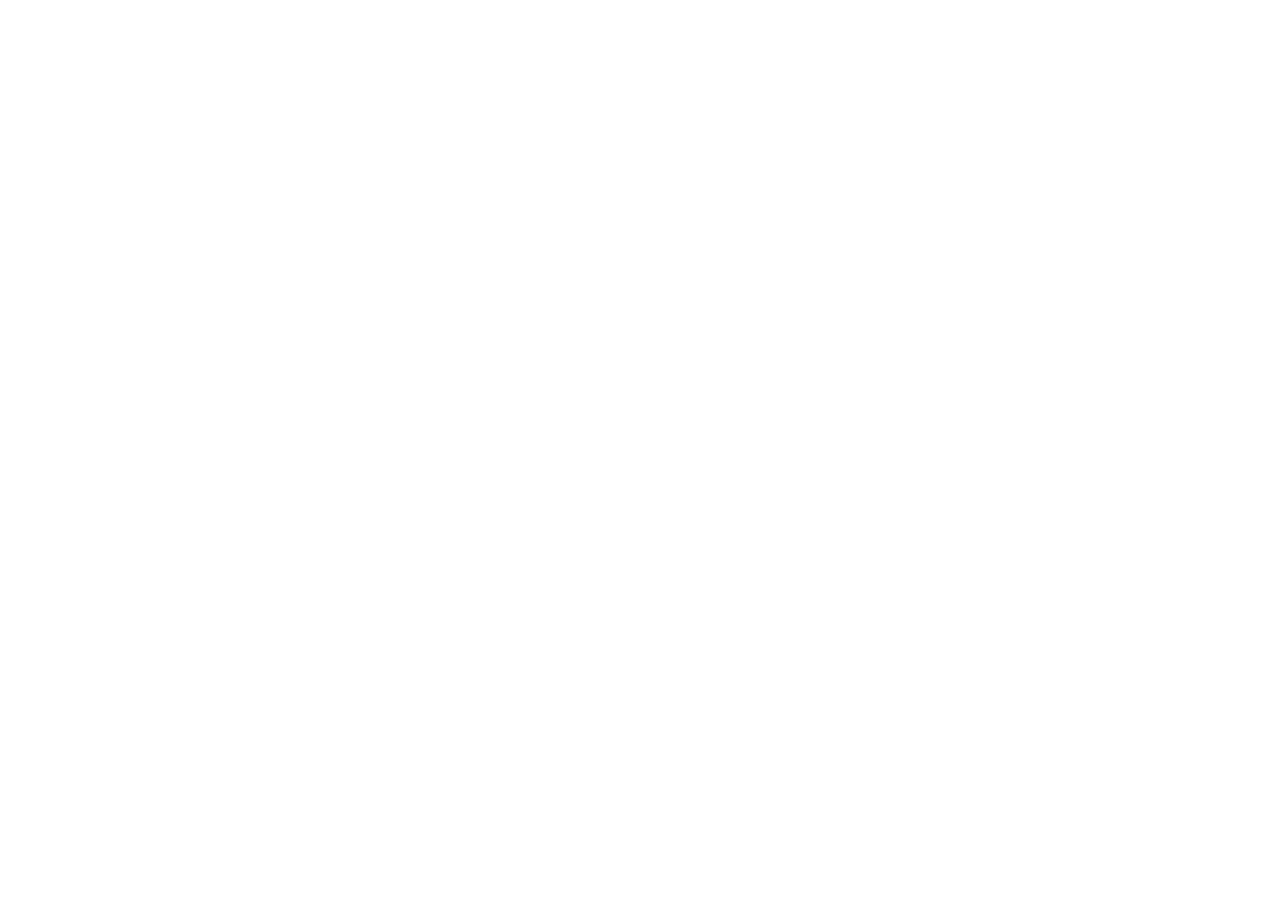
==== device/sim/web/index.html @ f743981f "Run the simulator on web pages, and embed it in a Hugo blog The same C, compiled to WebAssembly with" ====
<!doctype html>
<!--
  The simulator in a browser: the same C code, compiled to WebAssembly (see README, "On a web page").
  Meant to be embedded with an <iframe>; it fills the frame (keep it square).

  Options come from the URL, as the desktop simulator's command line:
    index.html?theme=dragon&preview=brushing:40&trick=peek&speed=10&battery=18&charging=62&mute
-->
<html lang="en">
<head>
<meta charset="utf-8">
<meta name="viewport" content="width=device-width, initial-scale=1">
<title>Brushy Buddy</title>
<style>
  html, body {
    margin: 0;
    height: 100%;
    overflow: hidden;
    background: transparent; /* shows the page around the round screen */
  }
  body {
    display: grid;
    place-items: center;
  }
  canvas, #error {
    grid-area: 1 / 1;
    width: 100vmin;
    height: 100vmin;
    border-radius: 50%; /* the panel is round */
  }
  canvas {
    display: block;
    outline: none;
    touch-action: none; /* a long press switches theme: no zoom, menu or selection */
    user-select: none;
    -webkit-user-select: none;
    -webkit-touch-callout: none;
    -webkit-tap-highlight-color: transparent;
  }
  #error {
    display: none;
    place-items: center;
    box-sizing: border-box;
    padding: 20%;
    background: #1b1b20;
    color: #fff;
    font: 15px/1.4 system-ui, sans-serif;
    text-align: center;
  }
</style>
</head>
<body>
<canvas id="canvas" oncontextmenu="event.preventDefault()"></canvas>
<div id="error"></div>
<script>
  const VALUE_OPTIONS = ['theme', 'preview', 'trick', 'speed', 'battery', 'charging'];
  const FLAG_OPTIONS = ['mute'];

  const args = [];
  for (const [key, value] of new URLSearchParams(location.search)) {
    if (VALUE_OPTIONS.includes(key) && value) args.push('--' + key, value);
    else if (FLAG_OPTIONS.includes(key)) args.push('--' + key);
  }

  function showError(text) {
    const box = document.getElementById('error');
    box.textContent = text;
    box.style.display = 'grid';
  }

  let lastError = '';
  var Module = {
    canvas: document.getElementById('canvas'),
    arguments: args,
    printErr(text) {
      console.error(text);
      lastError = text;
    },
    onExit(code) { /* only on an error: otherwise it runs until the page closes */
      if (code) showError(lastError || 'The simulator stopped');
    },
    onAbort() {
      showError('The simulator could not run in this browser');
    },
  };

  // Browsers only let sound start from a tap (Safari: during the tap itself)
  for (const type of ['pointerup', 'touchend']) {
    addEventListener(type, () => Module.SDL2?.audioContext?.resume(), true);
  }
</script>
<script src="brushy_sim.js"></script>
</body>
</html>
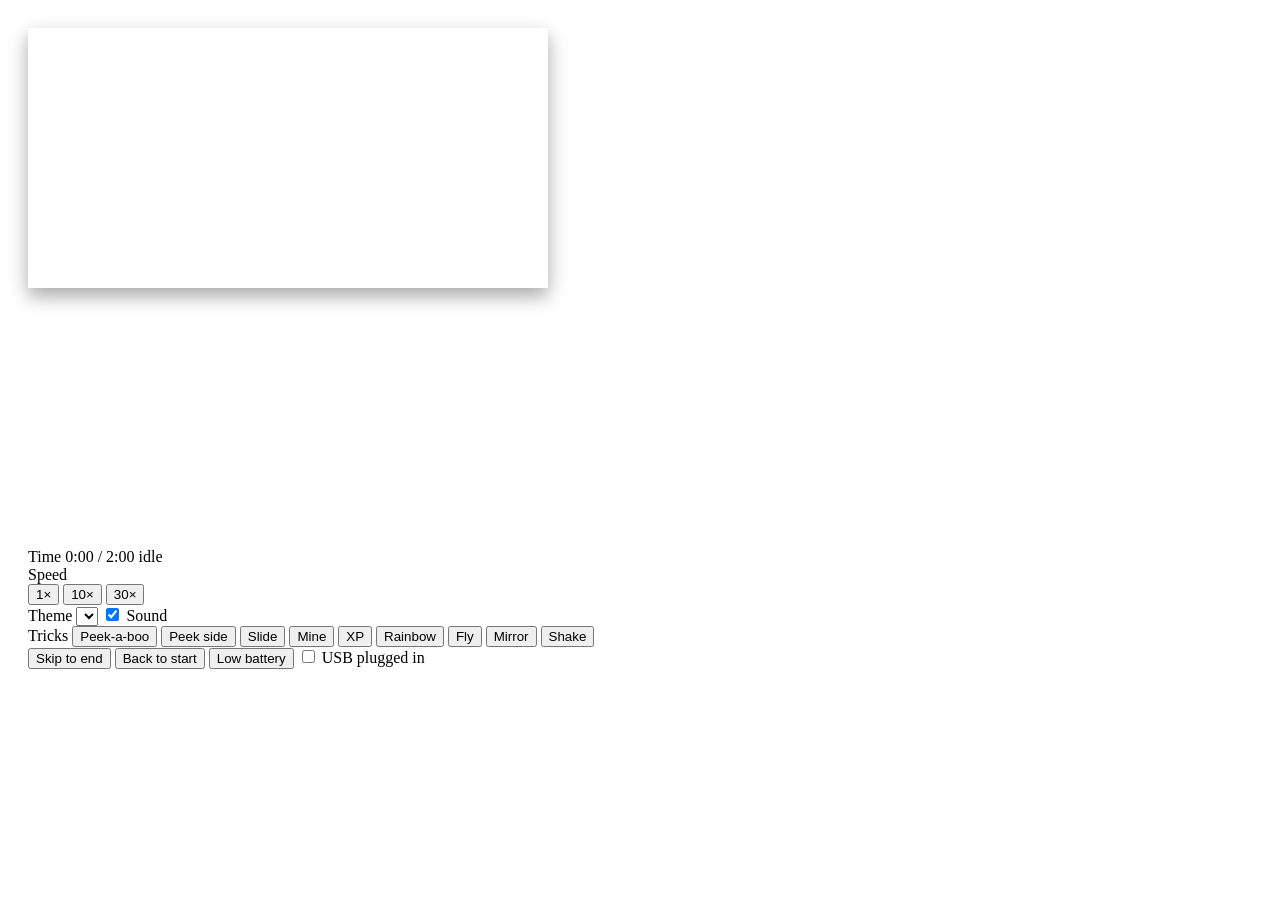
==== commit b6ad2343: "Show the web simulator in the prototype's device, with its control panel The web page now looks like" ====
--- a/device/sim/web/index.html
+++ b/device/sim/web/index.html
@@ -1,7 +1,9 @@
 <!doctype html>
 <!--
-  The simulator in a browser: the same C code, compiled to WebAssembly (see README, "On a web page").
-  Meant to be embedded with an <iframe>; it fills the frame (keep it square).
+  The simulator in a browser: the same C code, compiled to WebAssembly (see README, "On a web page"),
+  in the prototype's device and control panel (device.css, from prototype/css/).
+  Meant to be embedded with an <iframe>: it tells the page around it how tall it is
+  (message {brushySimHeight}), see device/sim/web/hugo/brushy-sim.html.
 
   Options come from the URL, as the desktop simulator's command line:
     index.html?theme=dragon&preview=brushing:40&trick=peek&speed=10&battery=18&charging=62&mute
@@ -11,82 +13,227 @@
 <meta charset="utf-8">
 <meta name="viewport" content="width=device-width, initial-scale=1">
 <title>Brushy Buddy</title>
+<link rel="stylesheet" href="device.css">
 <style>
-  html, body {
-    margin: 0;
+  /* Embedded in another page: no background of its own, and only as tall as its content */
+  html, body { background: transparent; overflow: hidden; }
+  .app { min-height: 0; padding: 20px 20px 24px; }
+  .device { /* a smaller shadow than the prototype's: the frame would cut it off */
+    box-shadow: 0 8px 18px rgba(0, 0, 0, 0.35), inset 0 2px 4px rgba(255, 255, 255, 0.15);
+  }
+
+  .screen { touch-action: none; } /* a long press switches theme: no zoom, menu or selection */
+  .screen canvas {
+    display: block;
+    width: 100%;
     height: 100%;
-    overflow: hidden;
-    background: transparent; /* shows the page around the round screen */
-  }
-  body {
+    outline: none;
+    -webkit-touch-callout: none;
+    -webkit-tap-highlight-color: transparent;
+  }
+  .error {
+    position: absolute;
+    inset: 0;
     display: grid;
     place-items: center;
-  }
-  canvas, #error {
-    grid-area: 1 / 1;
-    width: 100vmin;
-    height: 100vmin;
-    border-radius: 50%; /* the panel is round */
-  }
-  canvas {
-    display: block;
-    outline: none;
-    touch-action: none; /* a long press switches theme: no zoom, menu or selection */
-    user-select: none;
-    -webkit-user-select: none;
-    -webkit-touch-callout: none;
-    -webkit-tap-highlight-color: transparent;
-  }
-  #error {
-    display: none;
-    place-items: center;
-    box-sizing: border-box;
     padding: 20%;
     background: #1b1b20;
-    color: #fff;
-    font: 15px/1.4 system-ui, sans-serif;
+    font-size: 18px;
     text-align: center;
   }
+  .error[hidden] { display: none; }
 </style>
 </head>
 <body>
-<canvas id="canvas" oncontextmenu="event.preventDefault()"></canvas>
-<div id="error"></div>
+<main class="app" id="app">
+  <div class="device-slot" id="slot">
+    <div class="device" id="device">
+      <div class="screen">
+        <canvas id="canvas" oncontextmenu="event.preventDefault()"></canvas>
+        <div id="error" class="error" hidden></div>
+      </div>
+      <div class="usb-cable" aria-hidden="true"><div class="usb-plug"></div><div class="usb-wire"></div></div>
+    </div>
+  </div>
+
+  <!-- As in the prototype (prototype/index.html), driving the simulator -->
+  <section class="dev" id="panel" aria-label="Simulator controls">
+    <div class="dev-row">
+      <span class="dev-label">Time</span>
+      <output id="dev-time">0:00 / 2:00</output>
+      <span id="dev-phase" class="dev-chip">idle</span>
+    </div>
+    <div class="dev-row">
+      <span class="dev-label">Speed</span>
+      <div class="seg" id="dev-speed">
+        <button data-speed="1">1×</button>
+        <button data-speed="10">10×</button>
+        <button data-speed="30">30×</button>
+      </div>
+    </div>
+    <div class="dev-row">
+      <span class="dev-label">Theme</span>
+      <select id="dev-theme"></select>
+      <label class="dev-check"><input type="checkbox" id="dev-sound" checked> Sound</label>
+    </div>
+    <div class="dev-row">
+      <span class="dev-label">Tricks</span>
+      <button data-trick="peek">Peek-a-boo</button>
+      <button data-trick="peek_side">Peek side</button>
+      <button data-trick="slide">Slide</button>
+      <button data-trick="mine">Mine</button>
+      <button data-trick="xp">XP</button>
+      <button data-trick="rainbow">Rainbow</button>
+      <button data-trick="fly">Fly</button>
+      <button data-trick="mirror">Mirror</button>
+      <button data-trick="shake">Shake</button>
+    </div>
+    <div class="dev-row">
+      <button id="dev-skip">Skip to end</button>
+      <button id="dev-stop">Back to start</button>
+      <button id="dev-battery">Low battery</button>
+      <label class="dev-check"><input type="checkbox" id="dev-usb"> USB plugged in</label>
+    </div>
+  </section>
+</main>
 <script>
+  const $ = (id) => document.getElementById(id);
+  const params = new URLSearchParams(location.search);
+  const BRUSHING_SECONDS = 120; // BRUSHY_BRUSHING_SECONDS (brushy_ui.h)
+  const DEVICE_SIZE = 520;      // the device, bezel included (device.css)
+  const USB_CHARGE = 62;        // charge shown when USB is plugged in, as in the prototype
+
+  // ---------- Options from the URL, as on the desktop simulator's command line ----------
   const VALUE_OPTIONS = ['theme', 'preview', 'trick', 'speed', 'battery', 'charging'];
   const FLAG_OPTIONS = ['mute'];
-
   const args = [];
-  for (const [key, value] of new URLSearchParams(location.search)) {
+  for (const [key, value] of params) {
     if (VALUE_OPTIONS.includes(key) && value) args.push('--' + key, value);
     else if (FLAG_OPTIONS.includes(key)) args.push('--' + key);
   }
 
-  function showError(text) {
-    const box = document.getElementById('error');
-    box.textContent = text;
-    box.style.display = 'grid';
-  }
-
+  // ---------- The simulator ----------
   let lastError = '';
+  let stopped = false;
+  function fail(text) {
+    stopped = true;
+    $('error').textContent = text;
+    $('error').hidden = false;
+    $('panel').inert = true;
+  }
   var Module = {
-    canvas: document.getElementById('canvas'),
+    canvas: $('canvas'),
     arguments: args,
     printErr(text) {
       console.error(text);
       lastError = text;
     },
-    onExit(code) { /* only on an error: otherwise it runs until the page closes */
-      if (code) showError(lastError || 'The simulator stopped');
+    onExit(code) { // only on an error: otherwise it runs until the page closes
+      if (code) fail(lastError || 'The simulator stopped');
     },
     onAbort() {
-      showError('The simulator could not run in this browser');
+      fail('The simulator could not run in this browser');
     },
+    postRun: [() => { if (!stopped) setupPanel(); }],
   };
 
   // Browsers only let sound start from a tap (Safari: during the tap itself)
   for (const type of ['pointerup', 'touchend']) {
     addEventListener(type, () => Module.SDL2?.audioContext?.resume(), true);
+  }
+
+  // ---------- Control panel ----------
+  function setupPanel() {
+    const fn = (name, ret, argTypes = []) => Module.cwrap('web_' + name, ret, argTypes); // device/sim/web.c
+    const sim = {
+      themeCount: fn('theme_count', 'number'),
+      themeId: fn('theme_id', 'string', ['number']),
+      themeName: fn('theme_name', 'string', ['number']),
+      themeAccent: fn('theme_accent', 'number', ['number']),
+      theme: fn('theme', 'string'),
+      setTheme: fn('set_theme', 'boolean', ['string']),
+      trick: fn('trick', 'boolean', ['string']),
+      hasTrick: fn('has_trick', 'boolean', ['string']),
+      setSpeed: fn('set_speed', null, ['number']),
+      preview: fn('preview', null, ['string', 'number']),
+      state: fn('state', 'string'),
+      elapsed: fn('elapsed', 'number'),
+      battery: fn('battery', null, ['number']),
+      charging: fn('charging', null, ['number']),
+      setMute: fn('set_mute', null, ['boolean']),
+    };
+
+    const select = $('dev-theme');
+    const accents = {};
+    for (let i = 0; i < sim.themeCount(); i++) {
+      select.add(new Option(sim.themeName(i), sim.themeId(i)));
+      accents[sim.themeId(i)] = '#' + sim.themeAccent(i).toString(16).padStart(6, '0');
+    }
+    select.addEventListener('change', () => sim.setTheme(select.value));
+
+    const speeds = $('dev-speed').querySelectorAll('button');
+    const showSpeed = (speed) => speeds.forEach((b) => b.classList.toggle('on', Number(b.dataset.speed) === speed));
+    showSpeed(Number(params.get('speed')) || 1);
+    speeds.forEach((b) => b.addEventListener('click', () => {
+      sim.setSpeed(Number(b.dataset.speed));
+      showSpeed(Number(b.dataset.speed));
+    }));
+
+    $('dev-sound').checked = !params.has('mute');
+    $('dev-sound').addEventListener('change', (e) => sim.setMute(!e.target.checked));
+
+    const tricks = document.querySelectorAll('[data-trick]');
+    tricks.forEach((b) => b.addEventListener('click', () => sim.trick(b.dataset.trick)));
+    $('dev-skip').addEventListener('click', () => sim.preview('brushing', BRUSHING_SECONDS - 3));
+    $('dev-stop').addEventListener('click', () => sim.preview('idle', 0));
+    $('dev-battery').addEventListener('click', () => sim.battery(18));
+
+    // Plugging in shows the charge, as the device does (unplugging shows nothing)
+    const usb = $('dev-usb');
+    const showUsb = (on) => $('device').classList.toggle('usb', on);
+    usb.checked = params.has('charging');
+    showUsb(usb.checked);
+    usb.addEventListener('change', () => {
+      showUsb(usb.checked);
+      if (usb.checked) sim.charging(USB_CHARGE);
+    });
+
+    // Follow the simulator: time, state, and the theme (a long press on the screen switches it)
+    const fmt = (s) => `${Math.floor(s / 60)}:${String(Math.floor(s % 60)).padStart(2, '0')}`;
+    let theme = null;
+    function refresh() {
+      const state = sim.state();
+      const elapsed = sim.elapsed();
+      const zone = Math.min(3, Math.floor(elapsed / (BRUSHING_SECONDS / 4))) + 1;
+      $('dev-time').textContent = `${fmt(elapsed)} / ${fmt(BRUSHING_SECONDS)}`
+        + (state === 'brushing' ? ` · zone ${zone}` : '');
+      $('dev-phase').textContent = state;
+      if (sim.theme() !== theme) {
+        theme = sim.theme();
+        select.value = theme;
+        document.documentElement.style.setProperty('--accent', accents[theme]);
+        tricks.forEach((b) => { b.disabled = !sim.hasTrick(b.dataset.trick); });
+      }
+      if (!stopped) setTimeout(refresh, 100);
+    }
+    refresh();
+  }
+
+  // ---------- Layout ----------
+  // Scale the device to the width available (never above 1:1), as the prototype does
+  function fit() {
+    const scale = Math.min(1, (document.documentElement.clientWidth - 40) / DEVICE_SIZE); // .app padding
+    $('slot').style.width = $('slot').style.height = `${DEVICE_SIZE * scale}px`;
+    $('device').style.transform = `scale(${scale})`;
+  }
+  fit();
+  addEventListener('resize', fit);
+
+  // In a frame: tell the page around it how tall this is, as the panel wraps on narrow screens
+  if (parent !== window) {
+    new ResizeObserver(() => {
+      parent.postMessage({ brushySimHeight: Math.ceil($('app').getBoundingClientRect().height) }, '*');
+    }).observe($('app'));
   }
 </script>
 <script src="brushy_sim.js"></script>
